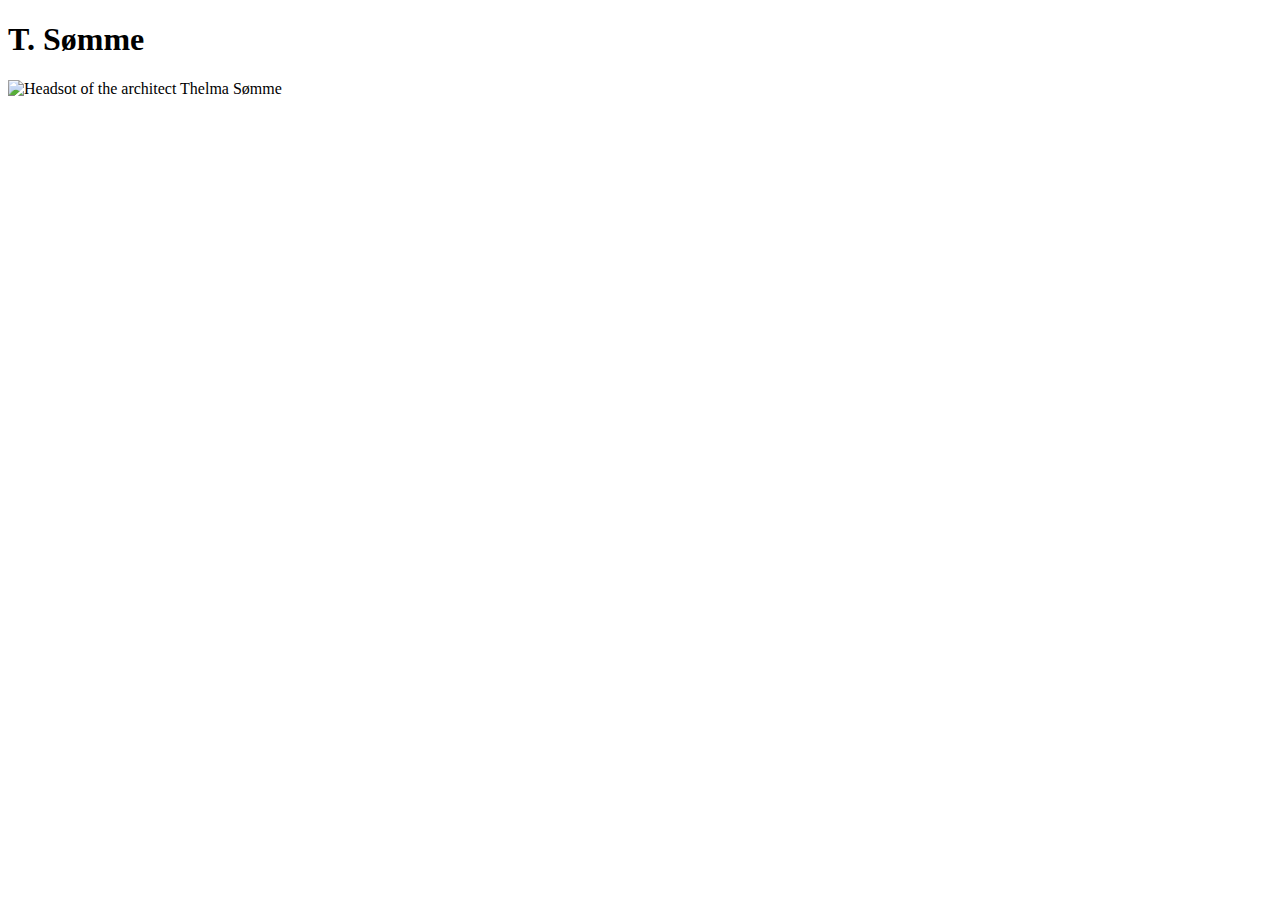
==== index.html @ 356ea8da "Adding intro text and picture element" ====
<!DOCTYPE html>
<html lang="en">
	<head>
		<meta charset="UTF-8">
		<meta name="viewport" content="width=device-width, initial-scale=1.0">
		<title>Thelma Sømmes's portfolio</title>
		<link rel="stylesheet" href="css/reset.css">
		<link rel="stylesheet" href="css/fonts.css">
		<link rel="stylesheet" href="css/variables.css">
		<link rel="stylesheet" href="css/style.css">
	</head>
	<body>
		<div class="main-container-home">
			<section class="landing-screen">
				<h1>T. Sømme</h1>
			</section>
			<section class="intro">
				<div class="intro-paragraph">
					<h2 class="intro-paragraph__header"></h2>
					<p class="intro-paragraph__copy"></p>
				</div>

				<div class="intro-picture">
					<img src="" alt="Headsot of the architect Thelma Sømme">
				</div>
			</section>
			<section class="link-options"></section>
		</div>
		<script src="js/app.js"></script>
	</body>
</html>
---- css/fonts.css ----
@font-face {
	font-family: inter;
	src: url(../assets/fonts/inter/inter-regular);
	font-weight: 300;
	style: normal;
}

@font-face {
	font-family: inter;
	src: url(../assets/fonts/inter/inter-bold);
	font-weight: 500;
	style: normal;
}
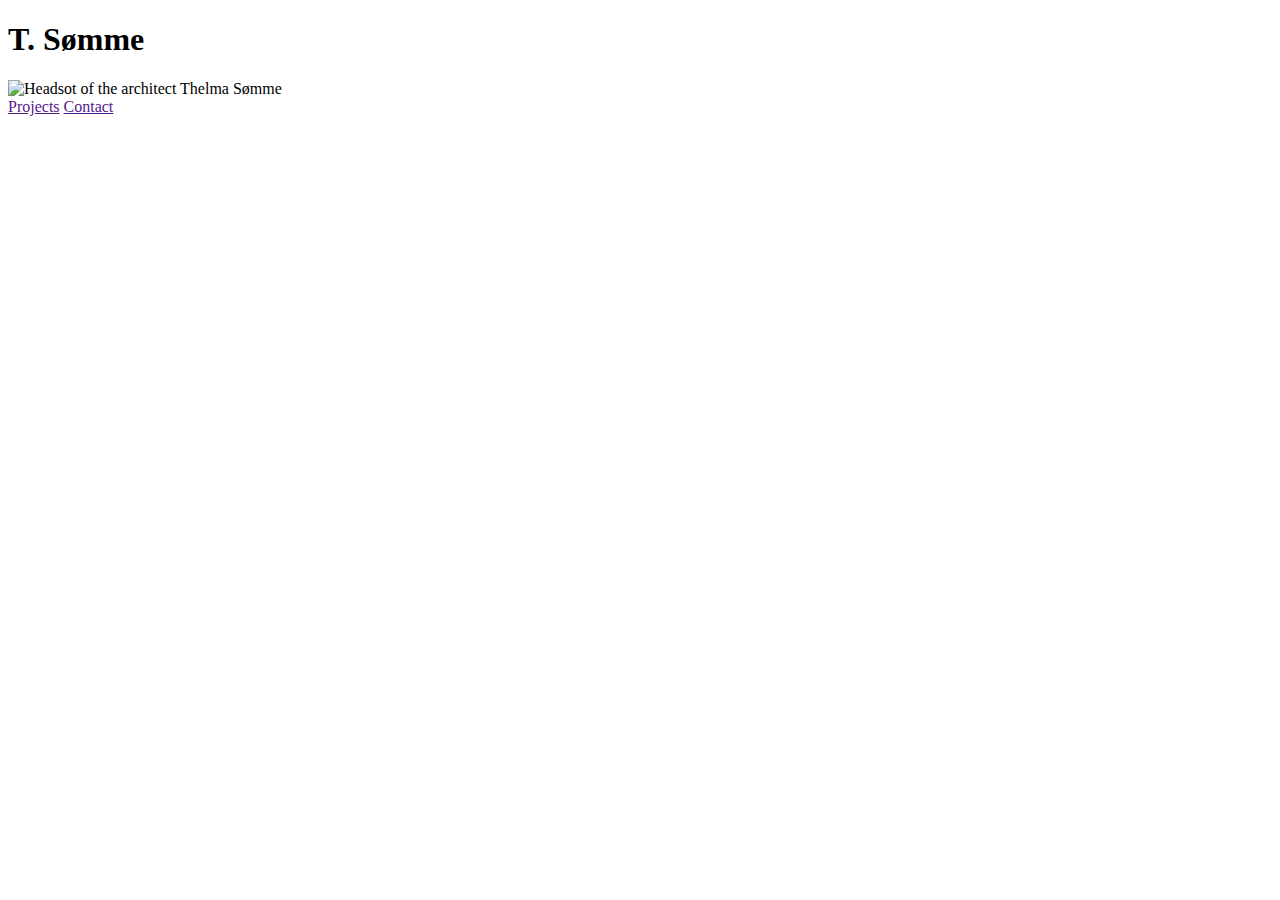
==== commit 004289ef: "Adding link elements to options section" ====
--- a/index.html
+++ b/index.html
@@ -24,7 +24,10 @@
 					<img src="" alt="Headsot of the architect Thelma Sømme">
 				</div>
 			</section>
-			<section class="link-options"></section>
+			<section class="link-options">
+				<a href="">Projects</a>
+				<a href="">Contact</a>
+			</section>
 		</div>
 		<script src="js/app.js"></script>
 	</body>
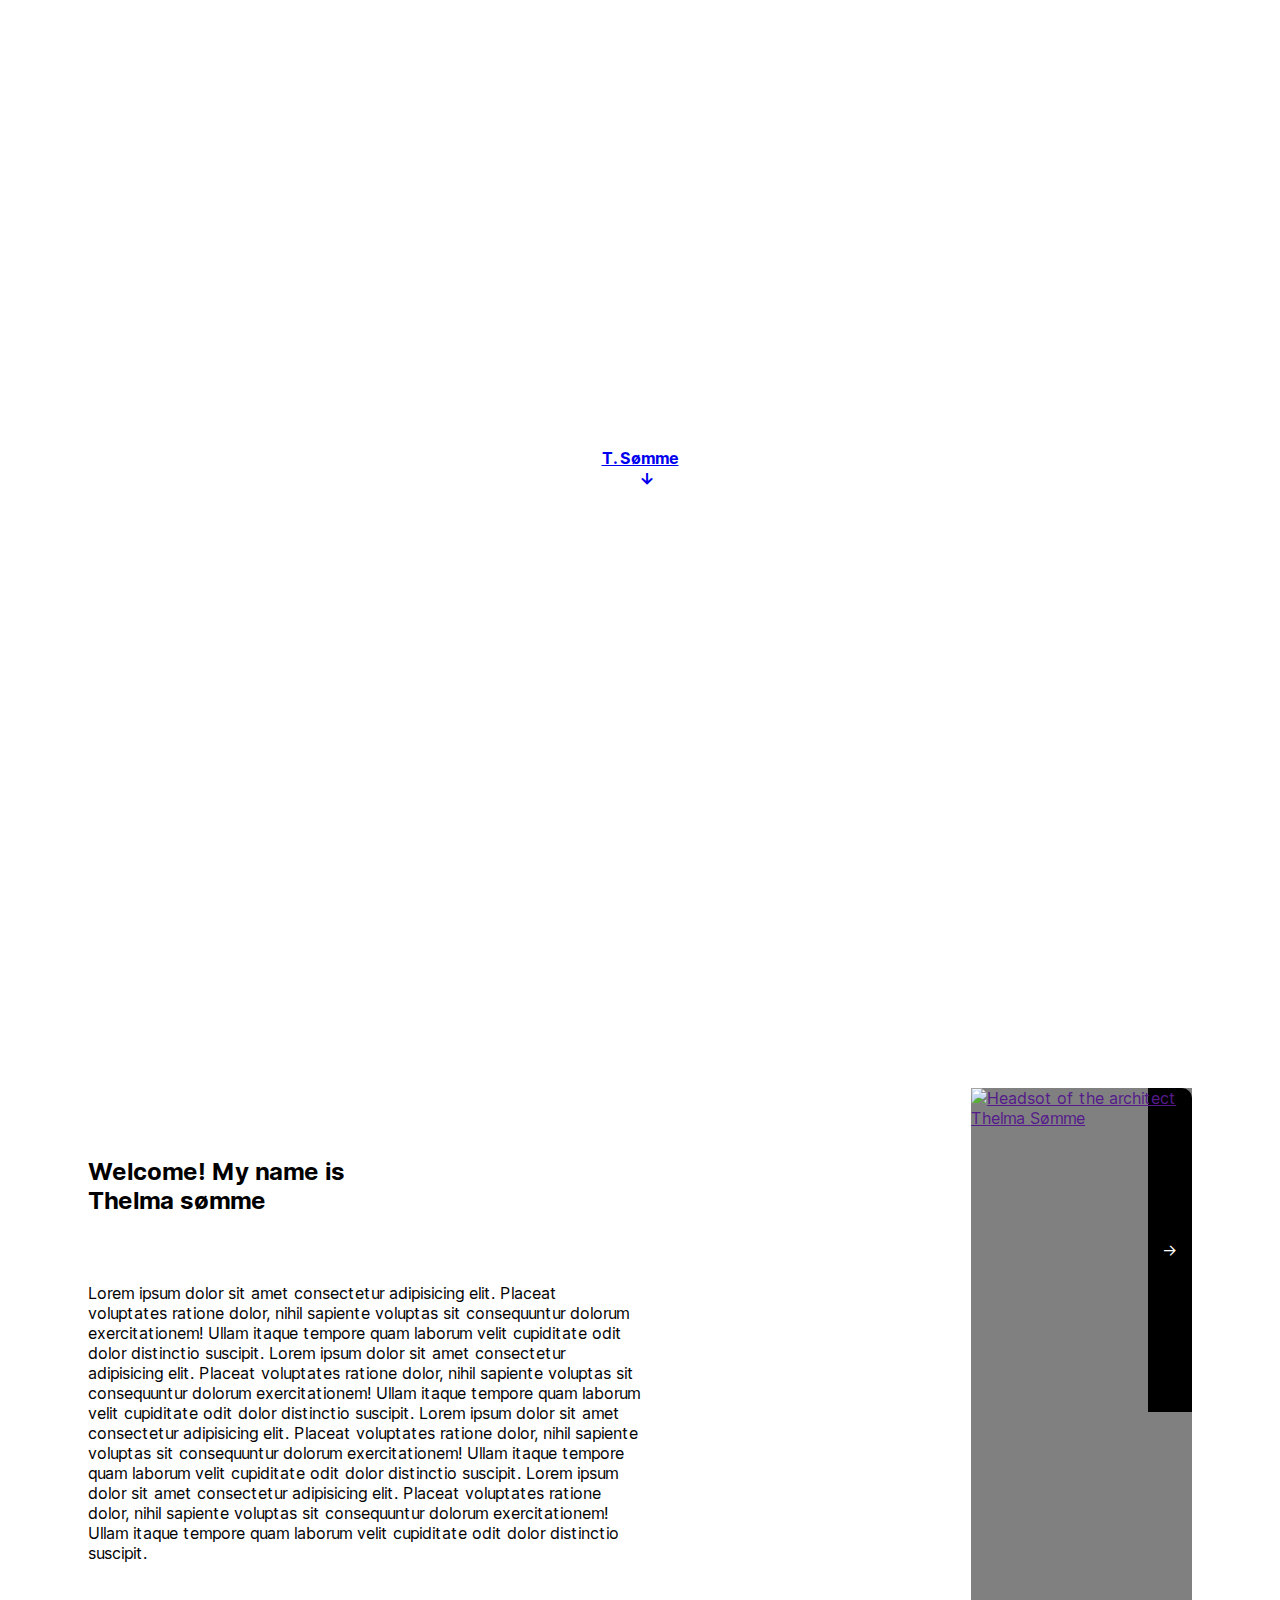
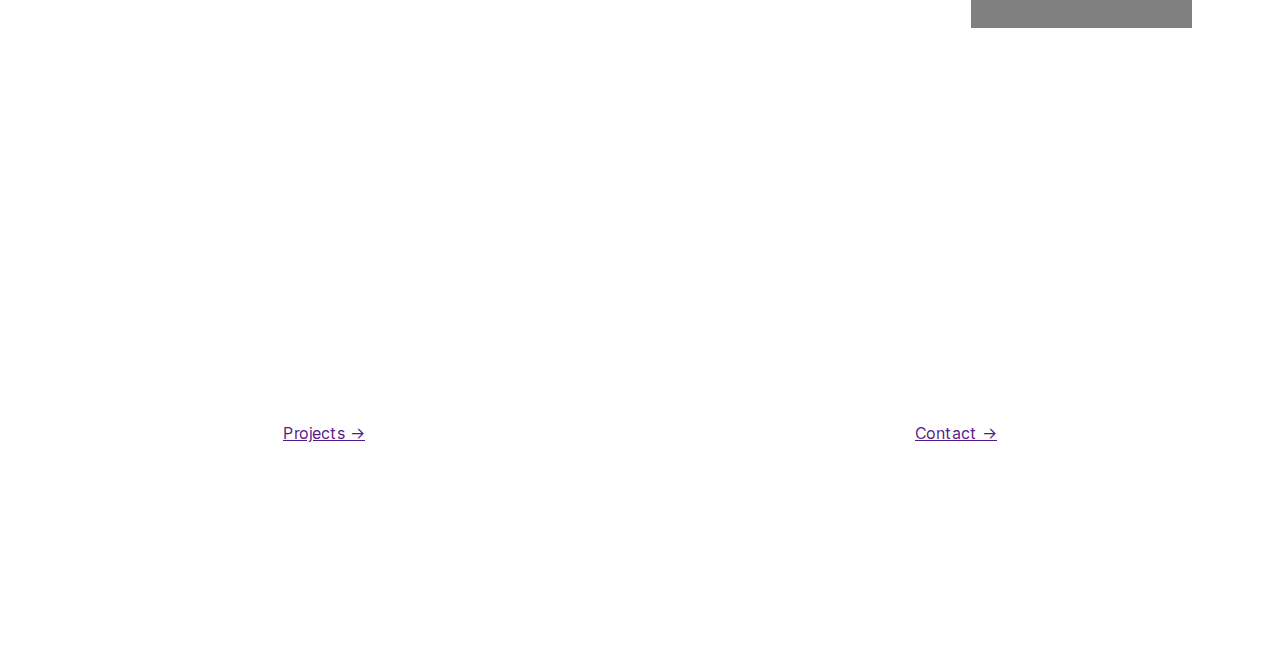
==== commit 0ae03eff: "Styling intro section" ====
--- a/index.html
+++ b/index.html
@@ -12,21 +12,39 @@
 	<body>
 		<div class="main-container-home">
 			<section class="landing-screen">
-				<h1>T. Sømme</h1>
+				<a href="#section2"><h1>T. Sømme <br> <span>-></span> </h1></a>
+				
 			</section>
-			<section class="intro">
+			<section id="section2" class="intro">
 				<div class="intro-paragraph">
-					<h2 class="intro-paragraph__header"></h2>
-					<p class="intro-paragraph__copy"></p>
+					<h2 class="intro-paragraph__header">Welcome! My name is <br> Thelma sømme</h2>
+					<p class="intro-paragraph__copy">
+						Lorem ipsum dolor sit amet consectetur adipisicing elit.
+						 Placeat voluptates ratione dolor, nihil sapiente voluptas sit consequuntur
+						  dolorum exercitationem! Ullam
+						  itaque tempore quam laborum velit cupiditate odit dolor distinctio suscipit.
+						Lorem ipsum dolor sit amet consectetur adipisicing elit.
+						 Placeat voluptates ratione dolor, nihil sapiente voluptas sit consequuntur
+						  dolorum exercitationem! Ullam
+						  itaque tempore quam laborum velit cupiditate odit dolor distinctio suscipit.
+						Lorem ipsum dolor sit amet consectetur adipisicing elit.
+						 Placeat voluptates ratione dolor, nihil sapiente voluptas sit consequuntur
+						  dolorum exercitationem! Ullam
+						  itaque tempore quam laborum velit cupiditate odit dolor distinctio suscipit.
+						Lorem ipsum dolor sit amet consectetur adipisicing elit.
+						 Placeat voluptates ratione dolor, nihil sapiente voluptas sit consequuntur
+						  dolorum exercitationem! Ullam
+						  itaque tempore quam laborum velit cupiditate odit dolor distinctio suscipit.
+					</p>
 				</div>
 
 				<div class="intro-picture">
-					<img src="" alt="Headsot of the architect Thelma Sømme">
+					<a href=""><img src="assets/images/concrete.jpg" alt="Headsot of the architect Thelma Sømme"><span class="intro-picture__arrow">-></span></a>
 				</div>
 			</section>
 			<section class="link-options">
-				<a href="">Projects</a>
-				<a href="">Contact</a>
+				<a href="">Projects -></a>
+				<a href="">Contact -></a>
 			</section>
 		</div>
 		<script src="js/app.js"></script>
--- a/css/style.css
+++ b/css/style.css
@@ -0,0 +1,104 @@
+html {
+	font-size: var(--font-size-base);
+	font-family: inter;
+	font-weight: 300;
+	scroll-behavior: smooth;
+}
+
+.main-container-home {
+	background-image: url(../assets/images/concrete2.jpg);
+	height: 100%;
+}
+
+.flex-center {
+	display: flex;
+	justify-content: center;
+	align-items: center;
+}
+
+.landing-screen {
+	position: relative;
+	display: flex;
+	justify-content: center;
+	align-items: center;
+	height: 100vh;
+	color: var(--color-accent1);
+}
+
+.landing-screen h1 {
+	cursor: pointer;
+	font-size: var(--font-size-xl);
+}
+
+.landing-screen span {
+	position: absolute;
+	left: 50%;
+	transform: rotate(90deg);
+}
+
+.landing-screen span:hover {
+	top: 55%;
+}
+
+.intro {
+	display: flex;
+	height: 100vh;
+	justify-content: space-between;
+	align-items: center;
+	margin-left: 5rem;
+	margin-right: 5rem;
+}
+
+.intro-paragraph {
+	display: flex;
+	flex-direction: column;
+	flex-basis: 50%;
+	gap: 2rem;
+}
+
+.intro-picture {
+	position: relative;
+	height: 60%;
+	width: 20%;
+	background-color: grey;
+
+}
+
+.intro-picture img {
+	position: relative;
+	z-index: 10;
+}
+
+.intro-picture__arrow {
+	position: absolute;
+	top: 0;
+	left: 80%;
+	height: 60%;
+	width: 20%;
+	display: flex;
+	align-items: center;
+	justify-content: center;
+	border-top-right-radius: 10px;
+	background-color: black;
+	color: white;
+	z-index: 1;
+	transition: 300ms;
+}
+
+.intro-picture__arrow--active {
+	left: 100%;
+}
+
+.link-options {
+	display: flex;
+	font-size: var(--font-size-l);
+	align-items: center;
+	justify-content: space-around;
+	height: 50vh;
+	color: var(--color-accent1);
+}
+
+.link-options a {
+	background-color: var(--color-secondary);
+	padding: 1rem;
+}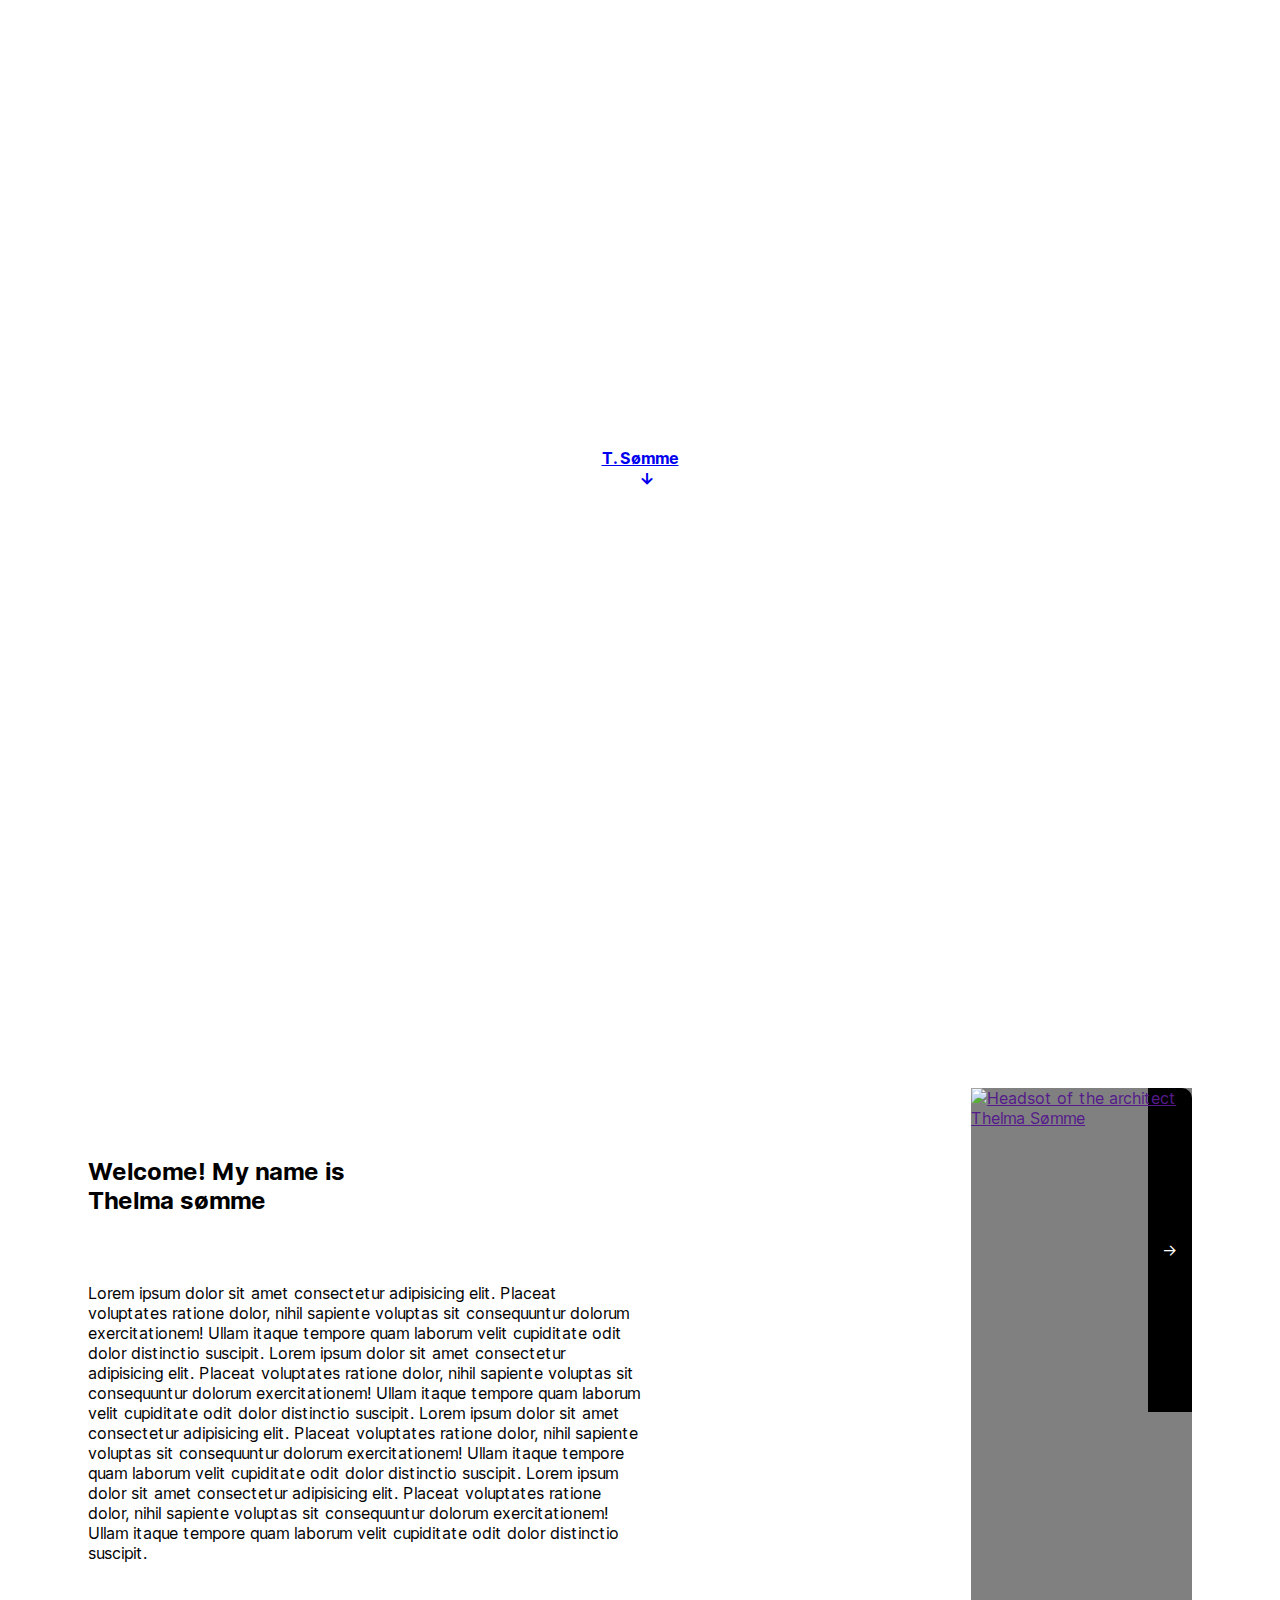
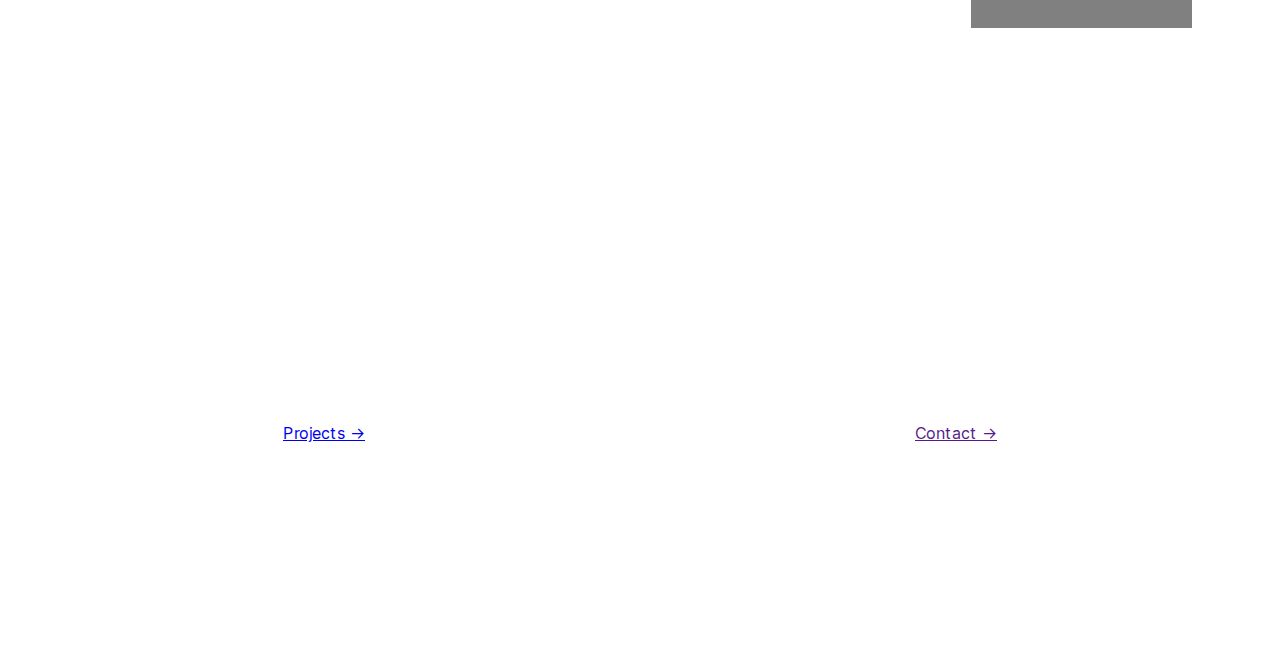
==== commit 1c51c467: "Adding projects page" ====
--- a/index.html
+++ b/index.html
@@ -43,7 +43,7 @@
 				</div>
 			</section>
 			<section class="link-options">
-				<a href="">Projects -></a>
+				<a href="projects.html">Projects -></a>
 				<a href="">Contact -></a>
 			</section>
 		</div>
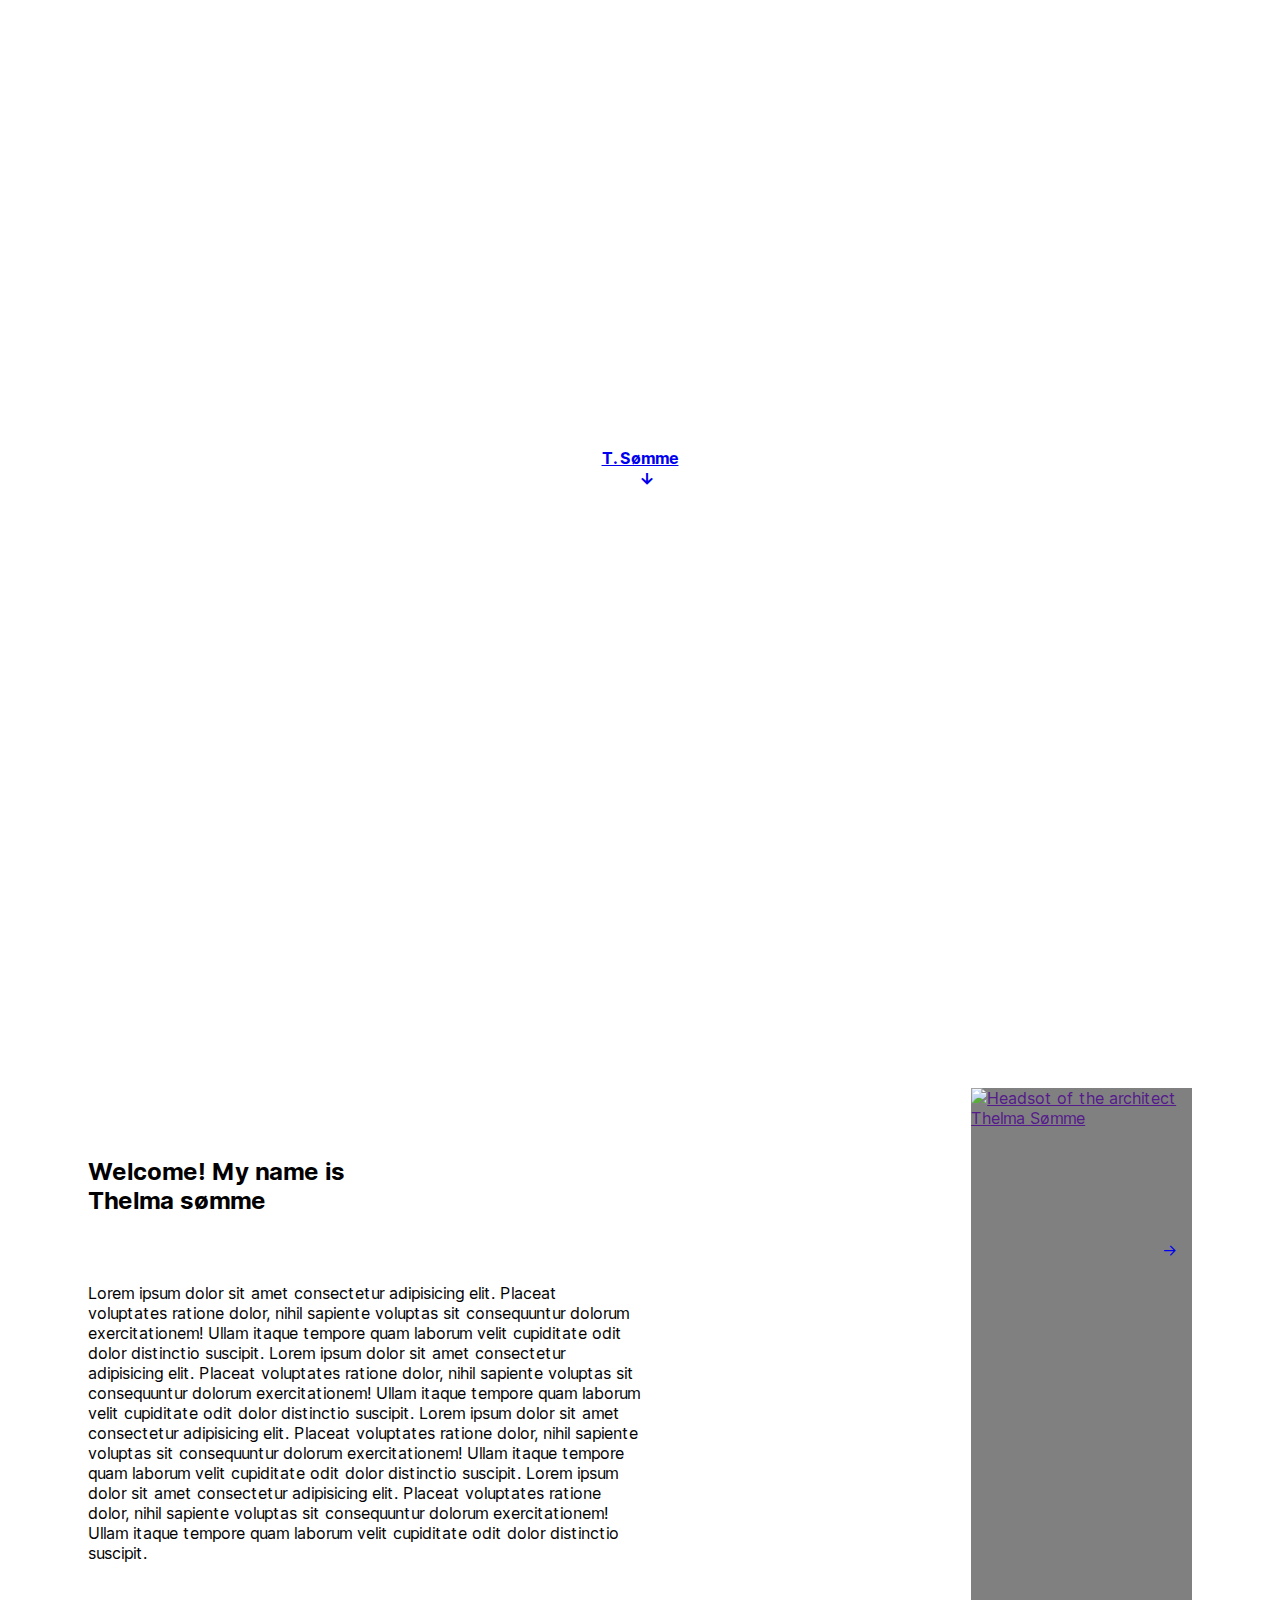
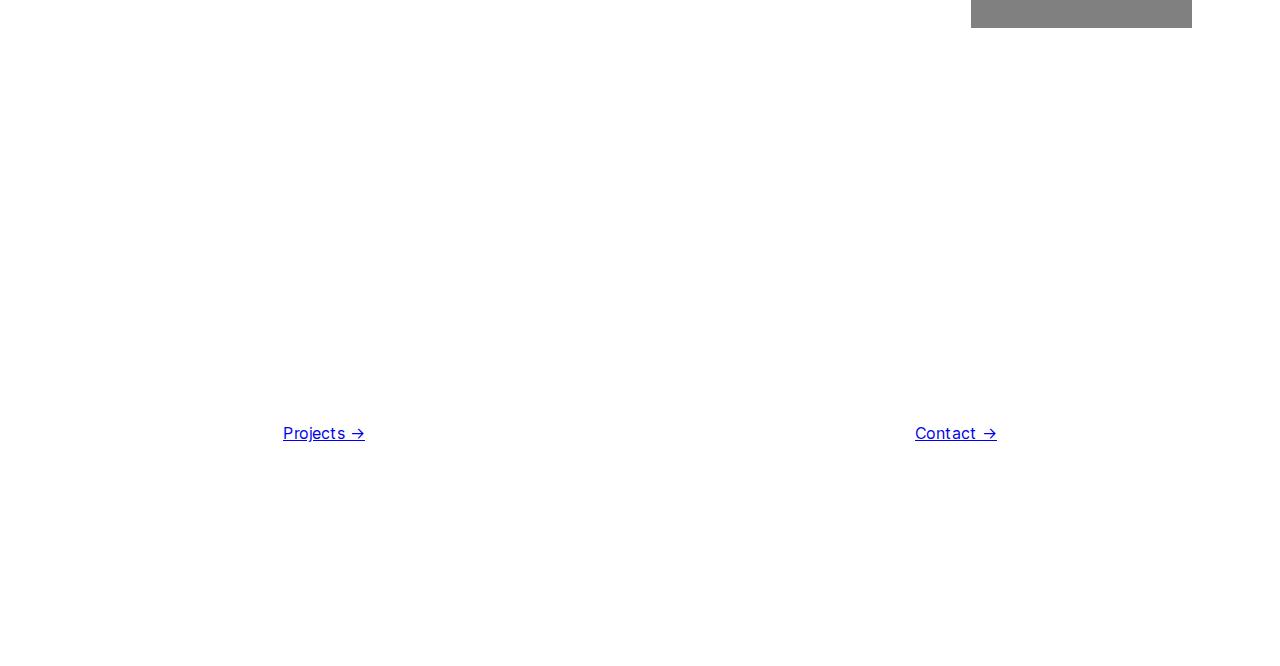
==== commit 7f2c7942: "Adding and linking to contact page" ====
--- a/index.html
+++ b/index.html
@@ -44,7 +44,7 @@
 			</section>
 			<section class="link-options">
 				<a href="projects.html">Projects -></a>
-				<a href="">Contact -></a>
+				<a href="contact.html">Contact -></a>
 			</section>
 		</div>
 		<script src="js/app.js"></script>
--- a/css/style.css
+++ b/css/style.css
@@ -79,8 +79,8 @@
 	align-items: center;
 	justify-content: center;
 	border-top-right-radius: 10px;
-	background-color: black;
-	color: white;
+	background-color: var(--color-secondary);
+	color: var(--color-primary);
 	z-index: 1;
 	transition: 300ms;
 }
@@ -101,4 +101,129 @@
 .link-options a {
 	background-color: var(--color-secondary);
 	padding: 1rem;
+}
+
+/* Projects page  */
+
+.main-container-projects {
+	height: 100%;
+}
+
+.slideshow-container {
+	display: flex;
+	flex-flow: row nowrap;
+}
+
+.slideshow {
+	position: relative;
+	height: 100vh;
+	width: 100%;
+	background-color: #5d5d5d;
+	flex-basis: 70%;
+}
+
+.slideshow__slides {
+	width: 100%;
+	height: 100%;
+}
+
+.slideshow__slide {
+	position: absolute;
+	width: 100%;
+	height: 100%;
+	display: none;
+}
+
+.slideshow__slide--visible {
+	display: block;
+}
+
+.slideshow__img {
+	width: 100%;
+	height: 100%;
+	object-fit: contain;
+}
+
+.slideshow__slide-captions {
+	position: relative;
+	flex-basis: 30%;
+	padding: 2rem;
+}
+
+.slideshow__slide-caption {
+	position: absolute;
+	display: flex;
+	flex-direction: column;
+	gap: 1rem;
+	padding: 1rem;
+	font-size: var(--font-size-l);
+}
+
+.slideshow__slide-caption p {
+	font-size: var(--font-size-base);
+}
+
+.slideshow__slide-counter {
+	position: absolute;
+	left: 100%;
+	transform: translate(-100%, -100%);
+	padding: 0.3rem;
+	font-size: 0.8rem;
+	color: var(--color-accent1);
+}
+
+.slideshow__controlls {
+	position: absolute;
+	top: 50%;
+	transform: translateY(-50%);
+	width: 100%;
+	display: flex;
+	justify-content: space-between;
+	padding: 0.1rem;
+}
+
+.slideshow__controlls-button {
+	cursor: pointer;
+	padding: 0.5rem 0.3rem;
+	background-color: var(--color-secondary);
+	color: var(--color-primary);
+}
+
+.slideshow__controlls-button:hover {
+	color: var(--color-accent1);
+}
+
+.slideshow__controlls-button:active {
+	opacity: 0.4;
+}
+
+.slideshow__dots {
+	position: absolute;
+	right: 50%;
+	top: 95%;
+	transform: translateX(50%);
+	display: flex;
+	flex-flow: row nowrap;
+	gap: 0.3rem;
+	padding: 0.3rem;
+}
+
+.slideshow__dot {
+	height: 0.8rem;
+	width: 0.8rem;
+	border-radius: 100%;
+	background-color: #C3C3C3;
+	cursor: pointer;
+}
+
+.slideshow__dot--current {
+	background-color: var(--color-accent1);
+}
+
+.slideshow__dot:hover {
+	opacity: 0.7;
+}
+
+.slideshow__dot:active {
+	opacity: 0.4;
 }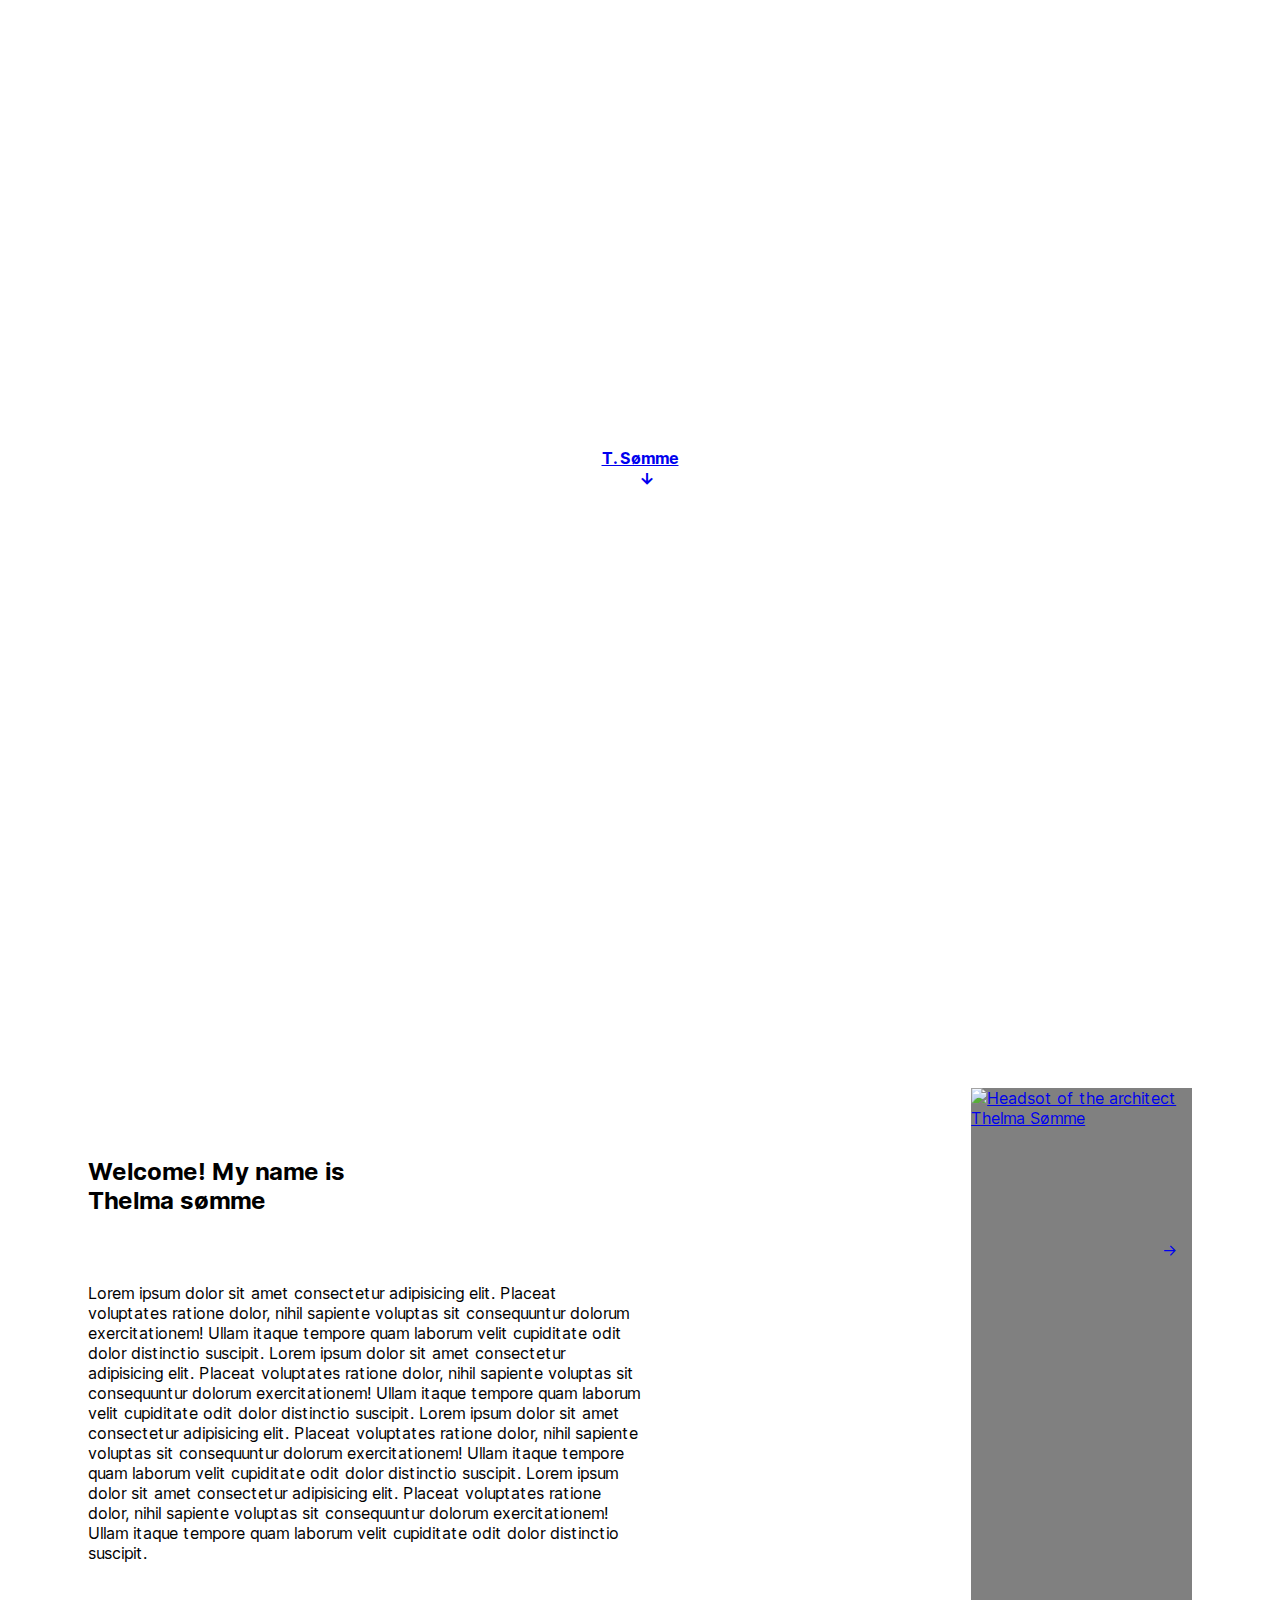
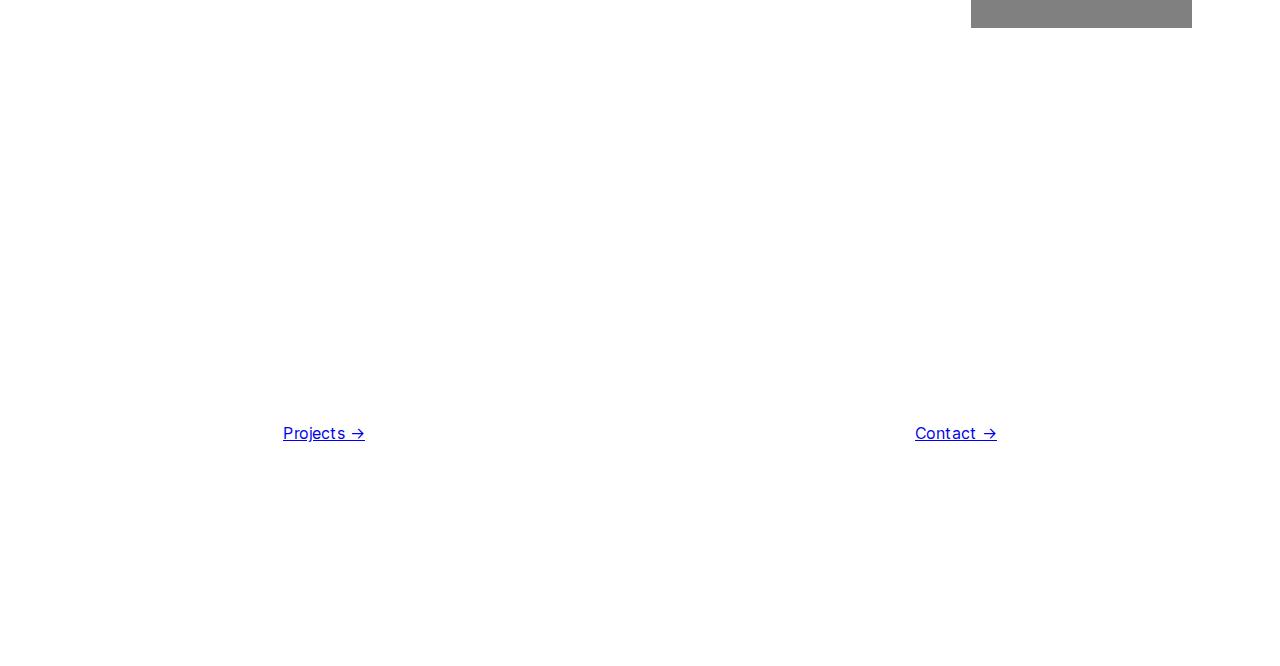
==== commit cf4f5a7a: "Linking intro image to contact page" ====
--- a/index.html
+++ b/index.html
@@ -39,7 +39,7 @@
 				</div>
 
 				<div class="intro-picture">
-					<a href=""><img src="assets/images/concrete.jpg" alt="Headsot of the architect Thelma Sømme"><span class="intro-picture__arrow">-></span></a>
+					<a href="contact.html"><img src="assets/images/concrete.jpg" alt="Headsot of the architect Thelma Sømme"><span class="intro-picture__arrow">-></span></a>
 				</div>
 			</section>
 			<section class="link-options">
--- a/css/style.css
+++ b/css/style.css
@@ -226,4 +226,60 @@
 
 .slideshow__dot:active {
 	opacity: 0.4;
+}
+
+/* Contact page */
+
+.main-container-contact {
+	background-image: url(../assets/images/concrete2.jpg);
+	height: 100vh;
+	width: 100%;
+	display: flex;
+	justify-content: center;
+	align-items: center;
+}
+
+.form,
+.form__cells,
+.form__call-to-action-button {
+	display: flex;
+}
+
+.form {
+	flex-flow: column nowrap;
+	height: 30.8rem;
+	width: 20rem;
+	gap: 2.1875rem;
+}
+
+.form__cells {
+	flex-direction: column;
+	width: 100%;
+	gap: 1rem;
+}
+
+.form__cell {
+	width: 100%;
+	height: 2rem;
+	border: 0.05rem solid var(--color-secondary);
+	padding-left: 1rem;
+}
+
+.form__cell-text-field {
+	display: flex;
+	height: 10rem;
+	justify-content: flex-start;
+	align-items: flex-start;
+}
+
+
+.form__call-to-action-button {
+	width: 100%;
+	height: 2.5rem;
+	justify-content: center;
+	align-items: center;
+	background-color: var(--color-secondary);
+	color: var(--color-accent1);
+	font-size: var(--font-size-m);
+	cursor: pointer;
 }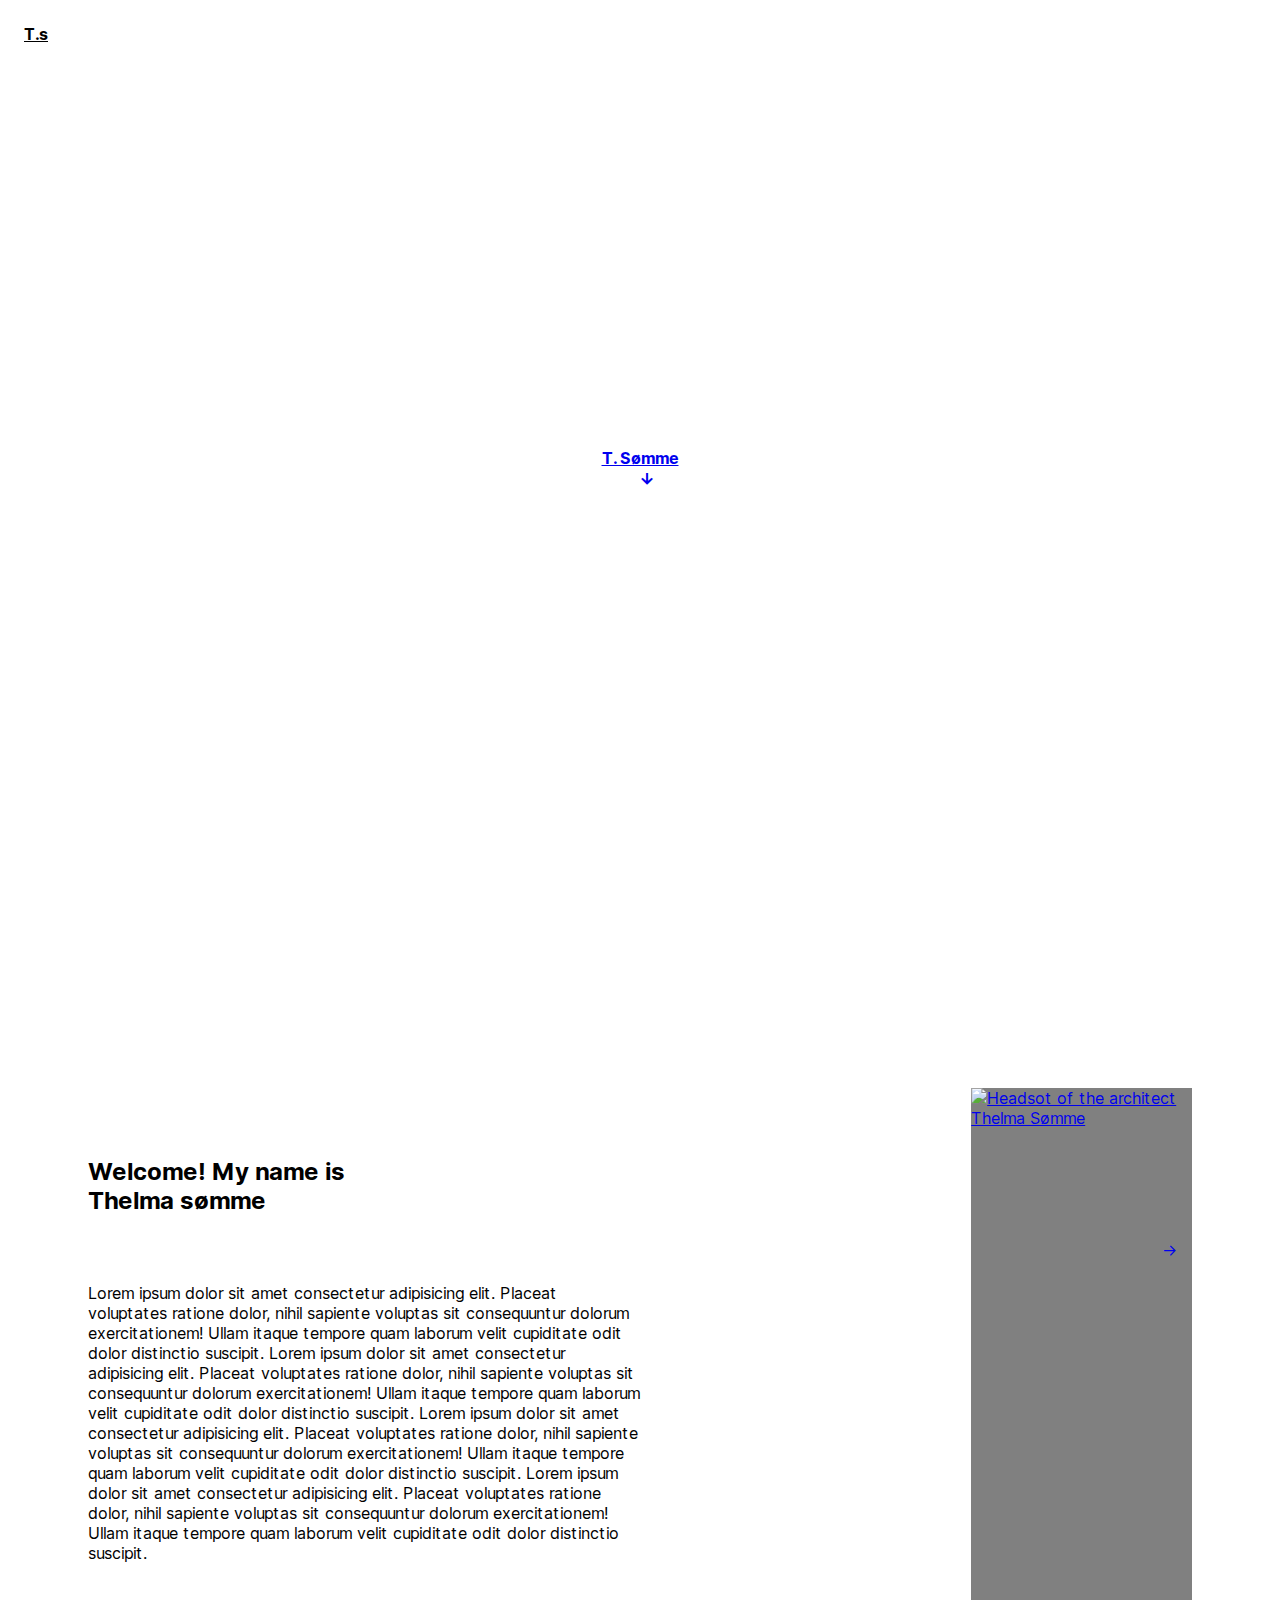
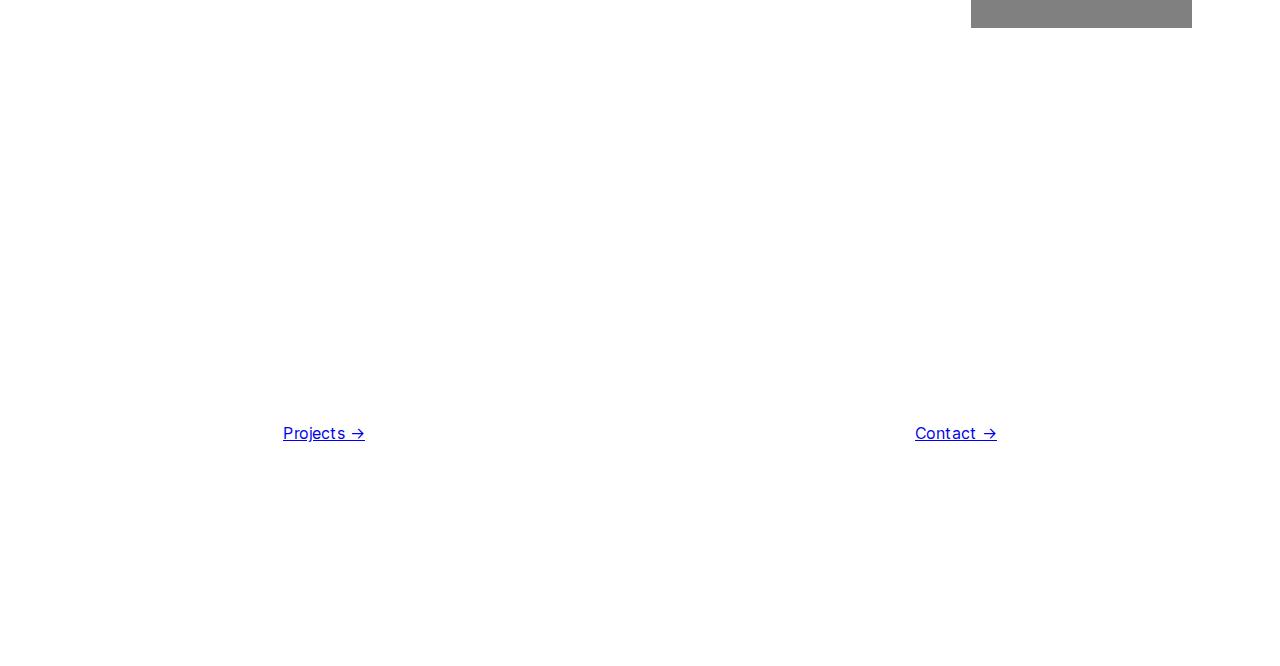
==== commit 3898a6c6: "Adding logo with home link" ====
--- a/index.html
+++ b/index.html
@@ -11,6 +11,7 @@
 	</head>
 	<body>
 		<div class="main-container-home">
+			<a class="home-logo" href="index.html">T.s</a>
 			<section class="landing-screen">
 				<a href="#section2"><h1>T. Sømme <br> <span>-></span> </h1></a>
 				
--- a/css/style.css
+++ b/css/style.css
@@ -16,6 +16,16 @@
 	align-items: center;
 }
 
+.home-logo {
+	position: absolute;
+	font-size: var(--font-size-m);
+	font-weight: 600;
+	padding: 1rem;
+	background-color: var(--color-secondary);
+	color: var(--color-accent1);
+	z-index: 1;
+}
+
 .landing-screen {
 	position: relative;
 	display: flex;
@@ -261,7 +271,7 @@
 .form__cell {
 	width: 100%;
 	height: 2rem;
-	border: 0.05rem solid var(--color-secondary);
+	/* border: 0.05rem solid var(--color-secondary); */
 	padding-left: 1rem;
 }
 
